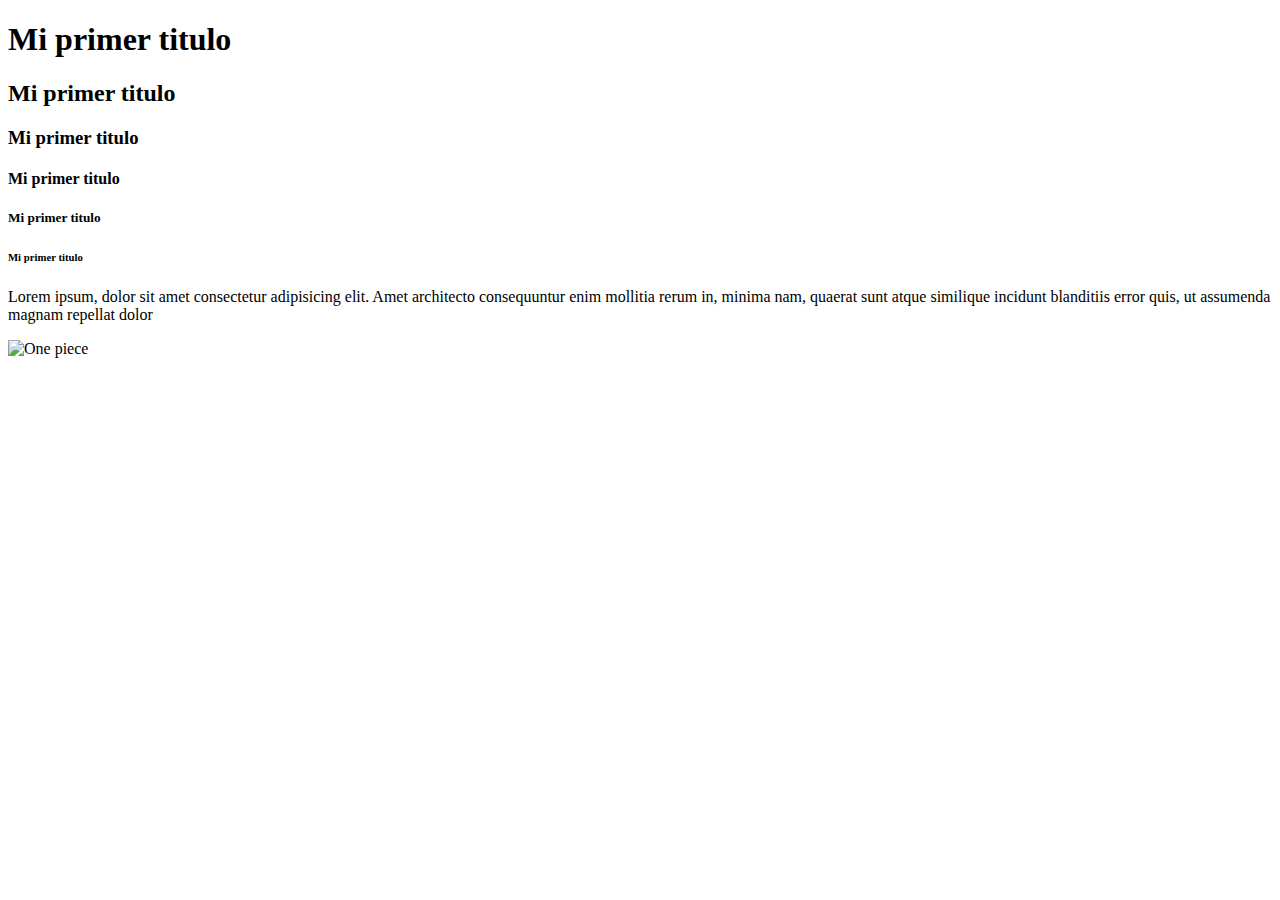
==== index.html @ 827ee11f "Mi primer commit" ====
<!DOCTYPE html>
<html lang="es">
  <head>
    <meta charset="utf-8" />
    <title>Mi primera pagina web ñato</title>
  </head>

  <body>
    <h1>Mi primer titulo</h1>
    <h2>Mi primer titulo</h2>
    <h3>Mi primer titulo</h3>
    <h4>Mi primer titulo</h4>
    <h5>Mi primer titulo</h5>
    <h6>Mi primer titulo</h6>
    <p>
      Lorem ipsum, dolor sit amet consectetur adipisicing elit. Amet architecto
      consequuntur enim mollitia rerum in, minima nam, quaerat sunt atque
      similique incidunt blanditiis error quis, ut assumenda magnam repellat
      dolor
    </p>
    <img
      src="https://rukminim2.flixcart.com/image/850/1000/xif0q/shopsy-poster/t/p/z/small-one-piece-anime-poster-for-wall-decoratve-photo-poster-24-original-imagp2bjzsauhpv6.jpeg?q=90"
      alt="One piece"
      width="200"
      height=""
    />
  </body>
</html>

<!--lang="es" siempre va dentro de html, sirve para colocar el idioma-->
<!--meta va siempre dentro del head-->
<!--meta charset="utf-8" permite que el navegador soporte las tildes, eñes, etc.-->
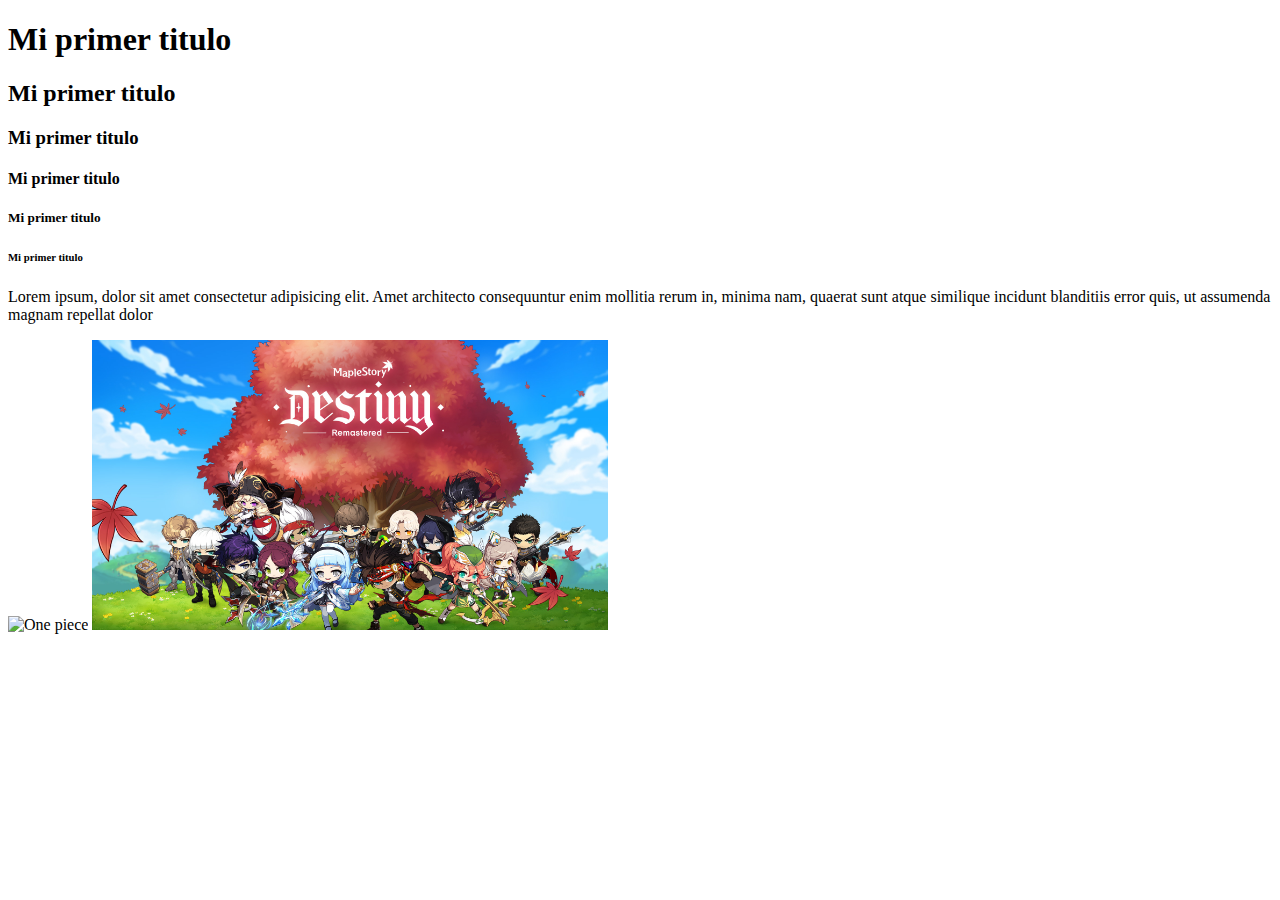
==== commit b7b839c5: "agregando una imagen local" ====
--- a/index.html
+++ b/index.html
@@ -1,11 +1,12 @@
 <!DOCTYPE html>
 <html lang="es">
-  <head>
+
+<head>
     <meta charset="utf-8" />
     <title>Mi primera pagina web ñato</title>
-  </head>
+</head>
 
-  <body>
+<body>
     <h1>Mi primer titulo</h1>
     <h2>Mi primer titulo</h2>
     <h3>Mi primer titulo</h3>
@@ -13,21 +14,22 @@
     <h5>Mi primer titulo</h5>
     <h6>Mi primer titulo</h6>
     <p>
-      Lorem ipsum, dolor sit amet consectetur adipisicing elit. Amet architecto
-      consequuntur enim mollitia rerum in, minima nam, quaerat sunt atque
-      similique incidunt blanditiis error quis, ut assumenda magnam repellat
-      dolor
+        Lorem ipsum, dolor sit amet consectetur adipisicing elit. Amet architecto
+        consequuntur enim mollitia rerum in, minima nam, quaerat sunt atque
+        similique incidunt blanditiis error quis, ut assumenda magnam repellat
+        dolor
     </p>
-    <img
-      src="https://rukminim2.flixcart.com/image/850/1000/xif0q/shopsy-poster/t/p/z/small-one-piece-anime-poster-for-wall-decoratve-photo-poster-24-original-imagp2bjzsauhpv6.jpeg?q=90"
-      alt="One piece"
-      width="200"
-      height=""
-    />
-  </body>
+    <img src="https://rukminim2.flixcart.com/image/850/1000/xif0q/shopsy-poster/t/p/z/small-one-piece-anime-poster-for-wall-decoratve-photo-poster-24-original-imagp2bjzsauhpv6.jpeg?q=90"
+        alt="One piece" width="200" height="" />
+
+    <img src="./Nexon_MapleStory_DestinyRemastered-1920x1080.jpg" alt="MapleStory" width="" height="290" />
+
+
+
+</body>
+
 </html>
 
 <!--lang="es" siempre va dentro de html, sirve para colocar el idioma-->
 <!--meta va siempre dentro del head-->
-<!--meta charset="utf-8" permite que el navegador soporte las tildes, eñes, etc.-->
-
+<!--meta charset="utf-8" permite que el navegador soporte las tildes, eñes, etc.-->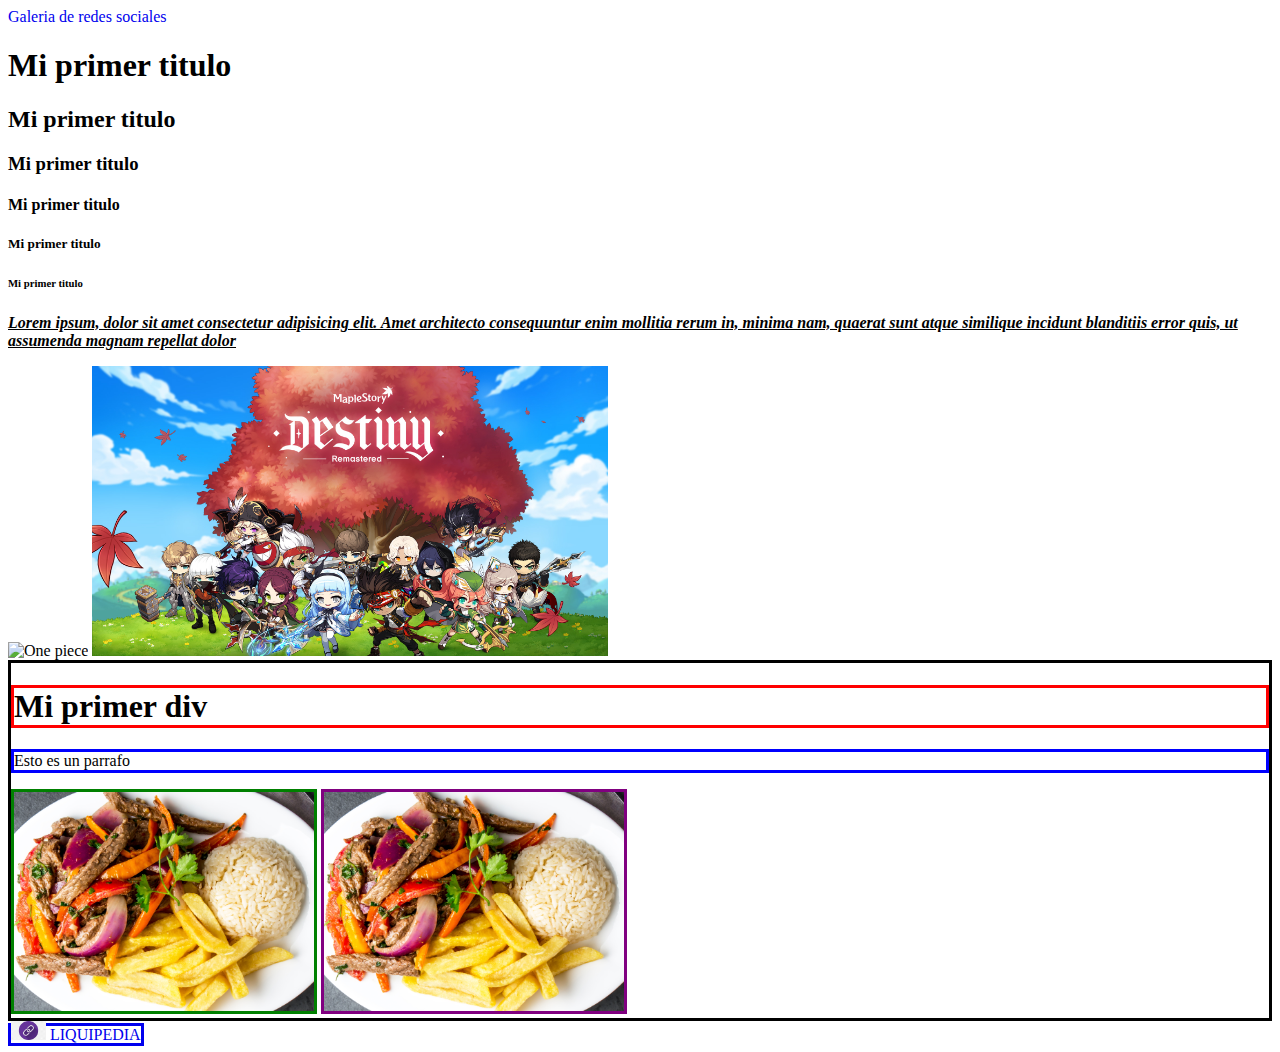
==== commit 77b35121: "galeria de redes sociales" ====
--- a/index.html
+++ b/index.html
@@ -2,11 +2,17 @@
 <html lang="es">
 
 <head>
-    <meta charset="utf-8" />
+    <meta charset="utf-8" /> <!--utf-8 = que los navegadores reconozcan textos y simbolos especiales-->
     <title>Mi primera pagina web ñato</title>
 </head>
-
+<style> 
+    a {
+        text-decoration: none; 
+    }
+</style>
+<!--con la etiqueta a y text decoration none, hacemos que no haya ninguna linea, ninguna decoración-->
 <body>
+    <a href="./galeria.html" target="_blank">Galeria de redes sociales</a> <!--Con la etiqueta "a" creamos enlaces de sitios web y podemos añadir imagenes-->
     <h1>Mi primer titulo</h1>
     <h2>Mi primer titulo</h2>
     <h3>Mi primer titulo</h3>
@@ -14,17 +20,46 @@
     <h5>Mi primer titulo</h5>
     <h6>Mi primer titulo</h6>
     <p>
-        Lorem ipsum, dolor sit amet consectetur adipisicing elit. Amet architecto
-        consequuntur enim mollitia rerum in, minima nam, quaerat sunt atque
-        similique incidunt blanditiis error quis, ut assumenda magnam repellat
-        dolor
+        <strong> <!--Volver en negrita el texto-->
+            <i> <!--volver el texto a cursiva-->
+                <u> <!--Subrayar el texto-->
+                    Lorem ipsum, dolor sit amet consectetur adipisicing elit. Amet architecto
+                    consequuntur enim mollitia rerum in, minima nam, quaerat sunt atque
+                    similique incidunt blanditiis error quis, ut assumenda magnam repellat
+                    dolor
+                </u>
+            </i>
+        </strong>
     </p>
     <img src="https://rukminim2.flixcart.com/image/850/1000/xif0q/shopsy-poster/t/p/z/small-one-piece-anime-poster-for-wall-decoratve-photo-poster-24-original-imagp2bjzsauhpv6.jpeg?q=90"
         alt="One piece" width="200" height="" />
 
-    <img src="./Nexon_MapleStory_DestinyRemastered-1920x1080.jpg" alt="MapleStory" width="" height="290" />
+    <img src="./imagenes/Nexon_MapleStory_DestinyRemastered-1920x1080.jpg" alt="MapleStory" width="" height="290" />
 
+    <div style="border: solid;">
+        <div>
+            <h1 style="border: solid red;">Mi primer div</h1>
+            <p style="border: solid blue;">Esto es un parrafo</p>
+        </div>
+        <div>
+            <img style="border: solid green;" src="./imagenes/lomo-saltado.png" alt="maple" width="300">
+            <img style="border: solid purple;" src="./imagenes/lomo-saltado.png" alt="lomo" width="300">
+        </div>
+    </div>
 
+    <section> <!--Similar al div, se usa para crear un empaquetado general-->
+        <div>
+            <a href="https://liquipedia.net/" style="border: solid;" target="_blank">
+                <img src="./imagenes/enlace.png" alt="" width="35" />
+                LIQUIPEDIA
+            </a>
+        </div>
+    </section>
+
+    <section>
+
+    </section>
+    <!--Galeria de redes sociales-->
 
 </body>
 
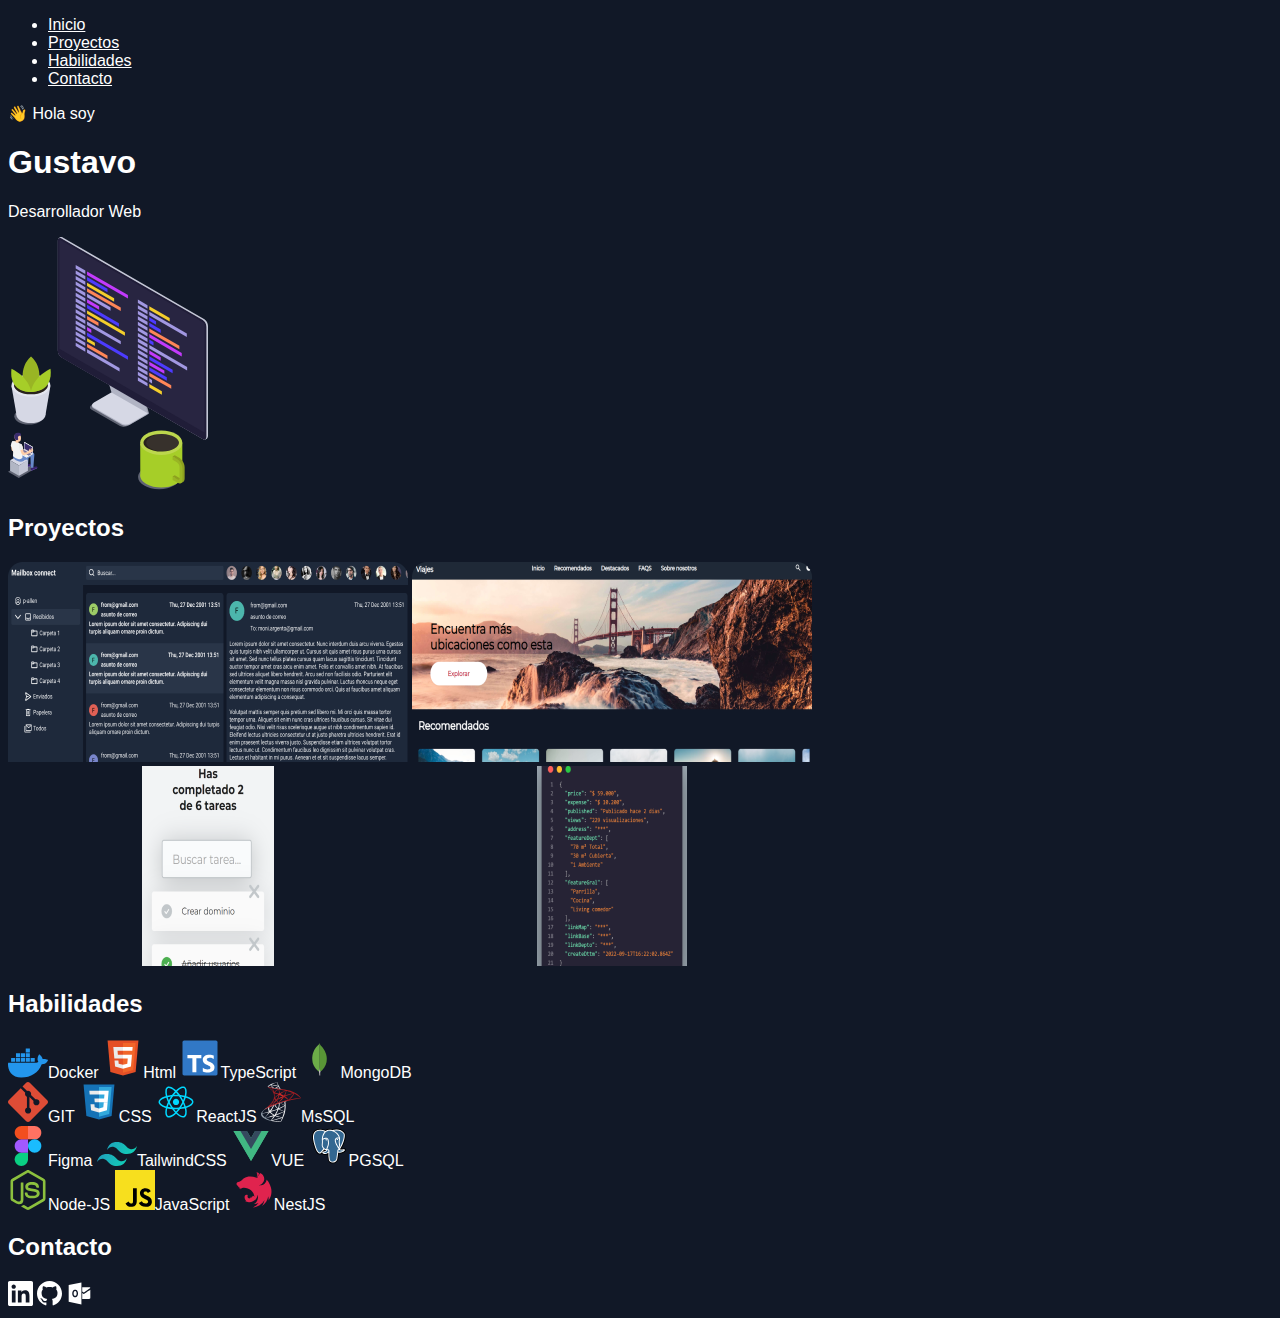
==== commit aca1b587: "portafolio inicial" ====
--- a/index.html
+++ b/index.html
@@ -2,69 +2,94 @@
 <html lang="es">
 
 <head>
-    <meta charset="utf-8" /> <!--utf-8 = que los navegadores reconozcan textos y simbolos especiales-->
-    <title>Mi primera pagina web ñato</title>
+    <meta charset="UTF-8">
+    <meta name="viewport" content="width=device-width, initial-scale=1.0">
+    <title>Mi portafolio web</title>
 </head>
-<style> 
-    a {
-        text-decoration: none; 
+<style>
+    *{
+        background-color: #111827;
+        color: white;
+        font-family: Helvetica,sans-serif ;
     }
 </style>
-<!--con la etiqueta a y text decoration none, hacemos que no haya ninguna linea, ninguna decoración-->
+<!--* background-color = poner color de fondo a todo-->
+<!--color = cambiar color de las letras-->
 <body>
-    <a href="./galeria.html" target="_blank">Galeria de redes sociales</a> <!--Con la etiqueta "a" creamos enlaces de sitios web y podemos añadir imagenes-->
-    <h1>Mi primer titulo</h1>
-    <h2>Mi primer titulo</h2>
-    <h3>Mi primer titulo</h3>
-    <h4>Mi primer titulo</h4>
-    <h5>Mi primer titulo</h5>
-    <h6>Mi primer titulo</h6>
-    <p>
-        <strong> <!--Volver en negrita el texto-->
-            <i> <!--volver el texto a cursiva-->
-                <u> <!--Subrayar el texto-->
-                    Lorem ipsum, dolor sit amet consectetur adipisicing elit. Amet architecto
-                    consequuntur enim mollitia rerum in, minima nam, quaerat sunt atque
-                    similique incidunt blanditiis error quis, ut assumenda magnam repellat
-                    dolor
-                </u>
-            </i>
-        </strong>
-    </p>
-    <img src="https://rukminim2.flixcart.com/image/850/1000/xif0q/shopsy-poster/t/p/z/small-one-piece-anime-poster-for-wall-decoratve-photo-poster-24-original-imagp2bjzsauhpv6.jpeg?q=90"
-        alt="One piece" width="200" height="" />
-
-    <img src="./imagenes/Nexon_MapleStory_DestinyRemastered-1920x1080.jpg" alt="MapleStory" width="" height="290" />
-
-    <div style="border: solid;">
+    <nav>
+        <ul>
+            <li><a href="">Inicio</a></li>
+            <li><a href="">Proyectos</a></li>
+            <li><a href="">Habilidades</a></li>
+            <li><a href="">Contacto</a></li>
+        </ul>
+    </nav>
+    <section>
         <div>
-            <h1 style="border: solid red;">Mi primer div</h1>
-            <p style="border: solid blue;">Esto es un parrafo</p>
+            <p>👋 Hola soy</p>
+            <h1>Gustavo</h1>
+            <p>Desarrollador Web</p>
         </div>
         <div>
-            <img style="border: solid green;" src="./imagenes/lomo-saltado.png" alt="maple" width="300">
-            <img style="border: solid purple;" src="./imagenes/lomo-saltado.png" alt="lomo" width="300">
+            <img src="./imagenes/codigo_foto.svg" alt="codigo">
         </div>
-    </div>
-
-    <section> <!--Similar al div, se usa para crear un empaquetado general-->
+    </section>
+    <section>
+        <h2>Proyectos</h2>
         <div>
-            <a href="https://liquipedia.net/" style="border: solid;" target="_blank">
-                <img src="./imagenes/enlace.png" alt="" width="35" />
-                LIQUIPEDIA
-            </a>
+            <div>
+                <img src="./imagenes/400x200iztop.png" alt="proyectos">
+                <img src="./imagenes/400x200dertop.png" alt="">
+            </div>
+            <div>
+                <img src="./imagenes/400x200blancoiz.png" alt="">
+                <img src="./imagenes/400x200colorder.png" alt="">
+            </div>
+        </div>
+    </section>
+    <section>
+        <h2>Habilidades</h2>
+        <div>
+            <div>
+                <span><img src="./imagenes/vectores-programas/docker.svg" alt="">Docker</span>
+                <span><img src="./imagenes/vectores-programas/html.svg" alt="">Html</span>
+                <span><img src="./imagenes/vectores-programas/typescript.svg" alt="">TypeScript</span>
+                <span><img src="./imagenes/vectores-programas/mongodb.svg" alt="">MongoDB</span>
+            </div>
+            <div>
+                <span><img src="./imagenes/vectores-programas/git.svg" alt="">GIT</span>
+                <span><img src="./imagenes/vectores-programas/css.svg" alt="">CSS</span>
+                <span><img src="./imagenes/vectores-programas/reactjs.svg" alt="">ReactJS</span>
+                <span><img src="./imagenes/vectores-programas/mssql.svg" alt="">MsSQL</span>
+            </div>
+            <div>
+                <span><img src="./imagenes/vectores-programas/figma.svg" alt="">Figma</span>
+                <span><img src="./imagenes/vectores-programas/tailwindcss.svg" alt="">TailwindCSS</span>
+                <span><img src="./imagenes/vectores-programas/vue.svg" alt="">VUE</span>
+                <span><img src="./imagenes/vectores-programas/pgsql.svg" alt="">PGSQL</span>
+            </div>
+            <div>
+                <span><img src="./imagenes/vectores-programas/node-js.svg" alt="">Node-JS</span>
+                <span><img src="./imagenes/vectores-programas/javascript.svg" alt="">JavaScript</span>
+                <span><img src="./imagenes/vectores-programas/nestjs.svg" alt="">NestJS</span>
+            </div>
+        </div>
+    </section>
+    <section>
+        <h2>Contacto</h2>
+        <div>
+            <img src="./imagenes/redes-sociales/Linkedin.svg" alt="">
+            <img src="./imagenes/redes-sociales/GitHub.svg" alt="">
+            <img src="./imagenes/redes-sociales/outlook.svg" alt="">
         </div>
     </section>
 
-    <section>
-
-    </section>
-    <!--Galeria de redes sociales-->
 
 </body>
 
 </html>
 
-<!--lang="es" siempre va dentro de html, sirve para colocar el idioma-->
-<!--meta va siempre dentro del head-->
-<!--meta charset="utf-8" permite que el navegador soporte las tildes, eñes, etc.-->+<!--nav = etiqueta de navegación-->
+<!--ul = lista no ordenada-->
+<!--Siempre que creamos una lista no ORDENADA "ul", debemos crear dentro los elementos de la lista, un li -->
+<!--cada "li" es un elemento, si tengo 10 "li" = 10 elementos-->